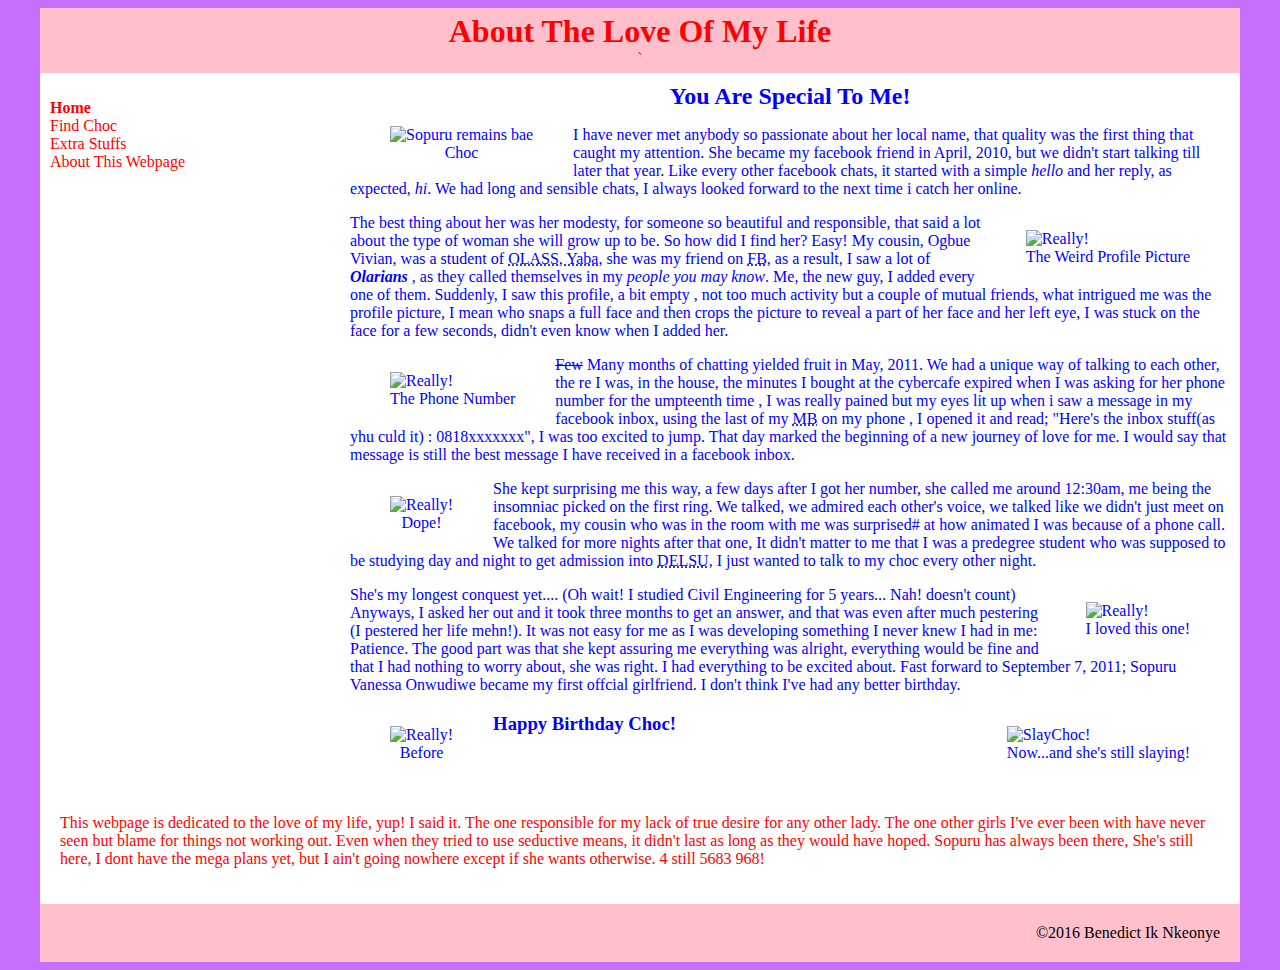
==== index10.html.html @ b1bde992 "Add files via upload" ====
<!DOCTYPE html>

<html>
	<head>
		<title>The Sopuru Webpage</title>
			
		<style>
			
			body{
	font-family: bodoni mt, times new roman;
	background-color: #C66FFF;
	
}

#container{
	background-color: #FFFFFF;
	width: 1200px;
	margin-left: auto;
	margin-right: auto;
}


#header{
	background-color: pink;
	text-align: center;
	color: red;
	padding: 05px;
}

#About {
	backgound-color: grey;
	color: red;
	padding: 20px;
	clear: both;
}

#content{
	padding: 10px
}

#nav{
	width: 200px;
	float: left;
	
}

#nav ul{
	list-style-type: none;
	padding: 0;
}

#nav .selected {
	font-weight: bold
}

a {
	color: red;
	text-decoration: none;
}

#main{
	width: 880px;
	float: right;
	color: blue;
}

#footer{
	clear: both;
	text-align: right;
	padding: 20px;
	background-color: pink;
}

h1, h2 {
	margin: 0
}

h2{
text-align: center;
}


.selected00 { float: left;}
.selected01 {float: right;}

.selected02 {float: left;}
.selected03{float: left;}

.selected04{float: right;}

.selected05{float: left;}
.selected06{float: right;}

.selected011 {text-decoration: none;}

figcaption{
text-align: center;
}
		</style>

	</head>
			<body>

<div id="container">
	<div id="header">
				<h1>About The Love Of My Life</h1>
	`</div>
		<div id="content">
			<div id=nav>
				<ul>
					<li><a class="selected" href="benneee.github.io/index6.html">Home</a></li>
					<li><a href="www.facebook.com/sopuru.onwudiwe">Find Choc</a></li>
					<li><a href="www.ikechukwuka.wordpress.com">Extra Stuffs</a></li>
					<li><a href="#About">About This Webpage</a></li>
				</ul>
			</div>
				<div id="main">
					<h2>You Are Special To Me!</h2>
												<figure class="selected00">
												<img src="C:\Users\benny92\Desktop\Programming Jargons\Images\1st pict.jpg" width="250px" height="200px" 
												alt="Sopuru remains bae" title="My 2nd Motivation" />
												<figcaption>Choc</figcaption>
												</figure>
				
				
												<p>I have never met anybody so passionate about her local name, that quality was the first thing that caught my attention.
												She became my facebook friend in April, 2010, but we didn't start talking till later that year. Like every other facebook chats, it started
												with a simple <i>hello</i> and her reply, as expected, <i>hi</i>. We had long and sensible chats, I always looked forward to the next time 
												i catch her online.</p>
												
												<figure class="selected01">
												<img src="C:\Users\benny92\Desktop\Programming Jargons\Images\profile pict.jpg" width="250px" height="200px" alt="Really!" title="Really!! Really!!!" />
												<figcaption>The Weird Profile Picture</figcaption>
												</figure>
												
												<p>The best thing about her was her modesty, for someone so beautiful and responsible, that said a lot about the type of woman she will grow up
												to be. So how did I find her? Easy! My cousin, Ogbue Vivian, was a student of <acronym title="Our Lady of Apostles Secondary School, Yaba">
												OLASS, Yaba</acronym>, she was my friend on <abbr title="Facebook">FB</abbr>, as a result, I saw a lot of <i><b>Olarians</b></i>
												, as they called themselves in my <i>people you may know</i>. Me, the new guy, I added every one of them. Suddenly, I saw this profile, a bit empty
												, not too much activity but a couple of mutual friends, what intrigued me was the profile picture, I mean who snaps a full face and then crops the picture
												to reveal a part of her face and her left eye, I was stuck on the face for a few seconds, didn't even know when I added her.</p>

												<figure class="selected02">
												<img src="C:\Users\benny92\Desktop\Programming Jargons\Images\phone number.png" width="250px" height="200px" alt="Really!" title="Really!! Really!!!" />
												<figcaption>The Phone Number</figcaption>
												</figure>


												<p><del>Few</del> <ins class= "selected011">Many</ins> months of chatting yielded fruit in May, 2011. We had a unique way of talking to each other, the
												re I was, in the house, the minutes I bought at the cybercafe expired when I was asking for her phone number for the umpteenth time
												, I was really pained but my eyes lit up when i saw a message in my facebook inbox, using the last of my <abbr title="megabytes">MB</abbr> on my phone
												, I opened it and read; "Here's the inbox stuff(as yhu culd it) : 0818xxxxxxx", I was too excited to jump. That day marked the beginning of a new journey 
												of love for me. I would say that message is still the best message I have received in a facebook inbox.</p>


												<figure class="selected03">
												<img src="C:\Users\benny92\Desktop\Programming Jargons\Images\chat3.png" width="250px" height="200px" alt="Really!" title="Really!! Really!!!" />
												<figcaption>Dope!</figcaption>
												</figure>

												<p>She kept surprising me this way, a few days after I got her number, she called me around 12:30am, me being the insomniac picked on the first
												ring. We talked, we admired each other's voice, we talked like we didn't just meet on facebook, my cousin who was in the room with me was surprised#
												at how animated I was because of a phone call. We talked for more nights after that one, It didn't matter to me that I was a predegree student who
												was supposed to be studying day and night to get admission into <acronym title="Delta state university">DELSU</acronym>, I just wanted to talk to my
												choc every other night.</p>
												
												<figure class="selected04">
												<img src="C:\Users\benny92\Desktop\Programming Jargons\Images\chat2.png" width="250px" height="200px" alt="Really!" title="Really!! Really!!!" />
												<figcaption>I loved this one!</figcaption>
												</figure>

												<p>She's my longest conquest yet.... (Oh wait! I studied Civil Engineering for 5 years... Nah! doesn't count) Anyways, I asked her out and it took three months
												to get an answer, and that was even after much pestering (I pestered her life mehn!). It was not easy for me as I was developing something I never 
												knew I had in me: Patience. The good part was that she kept assuring me everything was alright, everything would be fine and that I had nothing
												to worry about, she was right. I had everything to be excited about. Fast forward to September 7, 2011; Sopuru Vanessa Onwudiwe became my first 
												offcial girlfriend. I don't think I've had any better birthday.</p>

												<figure class="selected05">
												<img src="C:\Users\benny92\Desktop\Programming Jargons\Images\chat4.jpg" width="250px" height="200px" alt="Really!" title="Really!! Really!!!" />
												<figcaption>Before</figcaption>
												</figure>

												<figure class="selected06">
												<img src="C:\Users\benny92\Desktop\Programming Jargons\Images\slaychoc.jpg" width="250px" height="200px" alt="SlayChoc!" />
												<figcaption>Now...and she's still slaying!</figcaption>
												</figure>

												<h3>Happy Birthday Choc!</h3>
						
												
				</div>

			</div>
					<div id="About">
							<p>This webpage is dedicated to the love of my life, yup! I said it. The one responsible for my lack of true desire for
								any other lady. The one other girls I've ever been with have never seen but blame for things not working out. Even when
								they tried to use seductive means, it didn't last as long as they would have hoped. Sopuru has always been there, She's still
								here, I dont have the mega plans yet, but I ain't going nowhere except if she wants otherwise. 4 still 5683 968!</p>
						</div>
		
							<div id="footer">
								&copy;2016 Benedict Ik Nkeonye
							</div>
</div>



			</body>


</html>
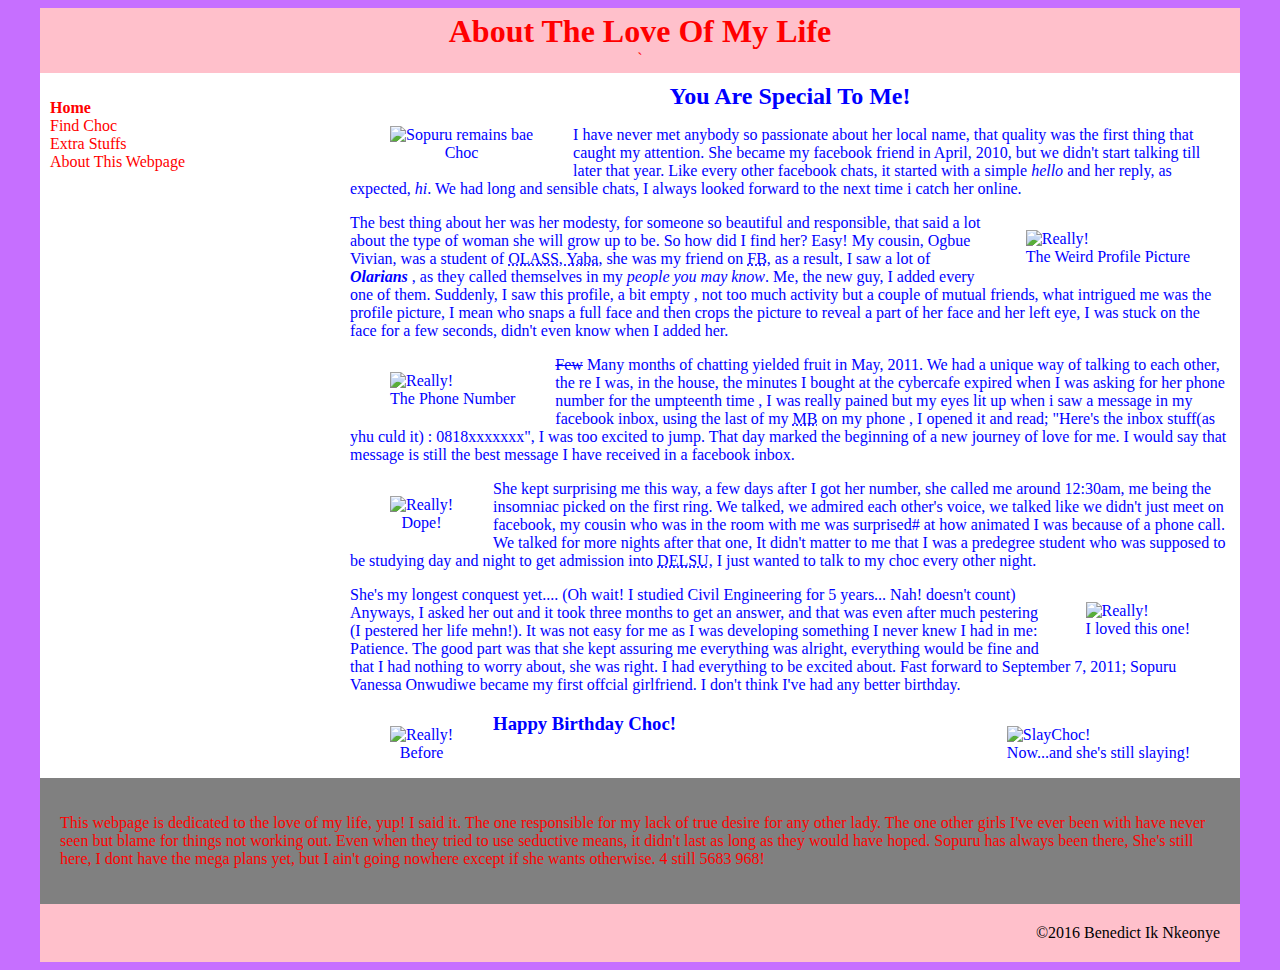
==== commit 288ec1fe: "Edited Choc's Page" ====
--- a/index10.html.html
+++ b/index10.html.html
@@ -8,8 +8,7 @@
 			
 			body{
 	font-family: bodoni mt, times new roman;
-	background-color: #C66FFF;
-	
+	background-color: #C66FFF;	
 }
 
 #container{
@@ -28,7 +27,7 @@
 }
 
 #About {
-	backgound-color: grey;
+	background-color: grey;
 	color: red;
 	padding: 20px;
 	clear: both;
@@ -117,7 +116,7 @@
 				<div id="main">
 					<h2>You Are Special To Me!</h2>
 												<figure class="selected00">
-												<img src="C:\Users\benny92\Desktop\Programming Jargons\Images\1st pict.jpg" width="250px" height="200px" 
+												<img src="https://ikechukwuka.files.wordpress.com/2016/10/img_20141002_0044637.jpg" width="250px" height="200px" 
 												alt="Sopuru remains bae" title="My 2nd Motivation" />
 												<figcaption>Choc</figcaption>
 												</figure>
@@ -129,7 +128,7 @@
 												i catch her online.</p>
 												
 												<figure class="selected01">
-												<img src="C:\Users\benny92\Desktop\Programming Jargons\Images\profile pict.jpg" width="250px" height="200px" alt="Really!" title="Really!! Really!!!" />
+												<img src="https://ikechukwuka.files.wordpress.com/2016/10/img_20141002_0044719.jpg" width="250px" height="200px" alt="Really!" title="Really!! Really!!!" />
 												<figcaption>The Weird Profile Picture</figcaption>
 												</figure>
 												
@@ -141,7 +140,7 @@
 												to reveal a part of her face and her left eye, I was stuck on the face for a few seconds, didn't even know when I added her.</p>
 
 												<figure class="selected02">
-												<img src="C:\Users\benny92\Desktop\Programming Jargons\Images\phone number.png" width="250px" height="200px" alt="Really!" title="Really!! Really!!!" />
+												<img src="https://ikechukwuka.files.wordpress.com/2016/10/img_20160926_114146.png" width="250px" height="200px" alt="Really!" title="Really!! Really!!!" />
 												<figcaption>The Phone Number</figcaption>
 												</figure>
 
@@ -154,7 +153,7 @@
 
 
 												<figure class="selected03">
-												<img src="C:\Users\benny92\Desktop\Programming Jargons\Images\chat3.png" width="250px" height="200px" alt="Really!" title="Really!! Really!!!" />
+												<img src="https://ikechukwuka.files.wordpress.com/2016/10/img_20160926_113630.png" width="250px" height="200px" alt="Really!" title="Really!! Really!!!" />
 												<figcaption>Dope!</figcaption>
 												</figure>
 
@@ -165,7 +164,7 @@
 												choc every other night.</p>
 												
 												<figure class="selected04">
-												<img src="C:\Users\benny92\Desktop\Programming Jargons\Images\chat2.png" width="250px" height="200px" alt="Really!" title="Really!! Really!!!" />
+												<img src="https://ikechukwuka.files.wordpress.com/2016/10/img_20160926_113831.png" width="250px" height="200px" alt="Really!" title="Really!! Really!!!" />
 												<figcaption>I loved this one!</figcaption>
 												</figure>
 
@@ -176,12 +175,12 @@
 												offcial girlfriend. I don't think I've had any better birthday.</p>
 
 												<figure class="selected05">
-												<img src="C:\Users\benny92\Desktop\Programming Jargons\Images\chat4.jpg" width="250px" height="200px" alt="Really!" title="Really!! Really!!!" />
+												<img src="https://ikechukwuka.files.wordpress.com/2016/10/img_20141002_0044747.jpg" width="250px" height="200px" alt="Really!" title="Really!! Really!!!" />
 												<figcaption>Before</figcaption>
 												</figure>
 
 												<figure class="selected06">
-												<img src="C:\Users\benny92\Desktop\Programming Jargons\Images\slaychoc.jpg" width="250px" height="200px" alt="SlayChoc!" />
+												<img src="https://ikechukwuka.files.wordpress.com/2016/10/img-20160924-225645.jpg" width="250px" height="200px" alt="SlayChoc!" />
 												<figcaption>Now...and she's still slaying!</figcaption>
 												</figure>
 
@@ -208,5 +207,4 @@
 			</body>
 
 
-</html>
-
+</html>